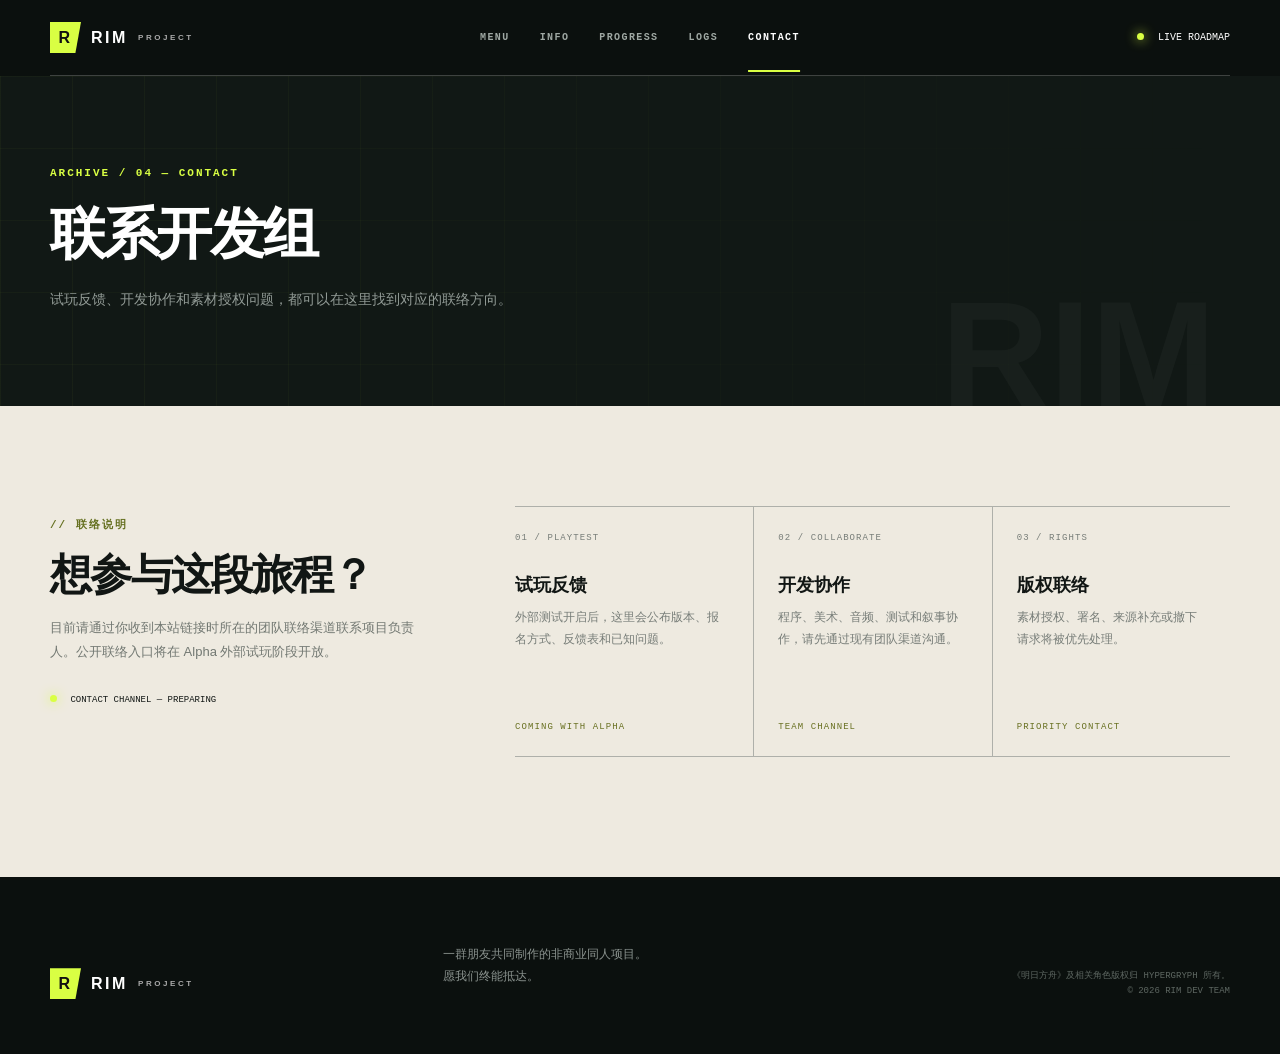
==== contact/index.html @ cdc3a9d2 "Deploy RIM website for celecean.com" ====
<!doctype html>
<html lang="zh-CN">
<head>
  <meta charset="utf-8">
  <meta name="viewport" content="width=device-width, initial-scale=1">
  <title>CONTACT — RIM PROJECT</title>
  <meta name="description" content="了解 RIM 试玩反馈、开发协作与版权联络方向。">
  <meta property="og:title" content="CONTACT — RIM PROJECT">
  <meta property="og:image" content="https://celecean.com/rim/assets/og.png">
  <link rel="canonical" href="https://celecean.com/rim/contact/">
  <link rel="icon" href="../assets/favicon.svg">
  <link rel="stylesheet" href="../assets/site.css">
  <script src="../assets/site.js" defer></script>
</head>
<body data-page="contact" data-root="..">
  <main>
    <section class="pageHero">
      <div class="shell">
        <p class="eyebrow">ARCHIVE / 04 — CONTACT</p>
        <h1>联系开发组</h1>
        <p>试玩反馈、开发协作和素材授权问题，都可以在这里找到对应的联络方向。</p>
      </div>
      <div class="pageHeroMark">RIM</div>
    </section>

    <section class="contactPage">
      <div class="shell">
        <div class="contactIntro">
          <p class="sectionNo">// 联络说明</p>
          <h2>想参与这段旅程？</h2>
          <p>目前请通过你收到本站链接时所在的团队联络渠道联系项目负责人。公开联络入口将在 Alpha 外部试玩阶段开放。</p>
          <div class="contactStatus"><b></b> CONTACT CHANNEL — PREPARING</div>
        </div>
        <div class="contactGrid">
          <article><span>01 / PLAYTEST</span><h3>试玩反馈</h3><p>外部测试开启后，这里会公布版本、报名方式、反馈表和已知问题。</p><b>COMING WITH ALPHA</b></article>
          <article><span>02 / COLLABORATE</span><h3>开发协作</h3><p>程序、美术、音频、测试和叙事协作，请先通过现有团队渠道沟通。</p><b>TEAM CHANNEL</b></article>
          <article><span>03 / RIGHTS</span><h3>版权联络</h3><p>素材授权、署名、来源补充或撤下请求将被优先处理。</p><b>PRIORITY CONTACT</b></article>
        </div>
      </div>
    </section>
  </main>
</body>
</html>
---- assets/site.css ----
:root{--ink:#111614;--paper:#eeeae0;--acid:#d9ff43;--muted:#8c928d}
*{box-sizing:border-box}
html{scroll-behavior:smooth}
body{margin:0;background:var(--paper);color:var(--ink);font-family:"Microsoft YaHei","PingFang SC",Arial,sans-serif}
a{color:inherit}
button{font:inherit}
img{max-width:100%}
a:focus-visible{outline:2px solid var(--acid);outline-offset:4px}
.shell{width:min(1180px,calc(100% - 48px));margin:auto}
.sectionNo,.eyebrow{font:700 11px monospace;letter-spacing:.18em;color:var(--acid);text-transform:uppercase}
.sectionNo{color:#657020}

.siteHeader{height:76px;background:#0b100e;color:#fff}
.siteHeader.overlay{position:absolute;z-index:10;left:0;right:0;background:transparent}
.nav{height:76px;display:flex;align-items:center;justify-content:space-between;position:relative;border-bottom:1px solid #ffffff35}
.brand{display:flex;align-items:center;gap:10px;font-weight:900;letter-spacing:.16em;text-decoration:none}
.brand span{display:grid;place-items:center;width:31px;height:31px;background:var(--acid);color:#111;clip-path:polygon(0 0,100% 0,82% 100%,0 100%)}
.brand i{font-size:8px;font-style:normal;line-height:1.2;color:#aaa}
.navlinks{display:flex;gap:30px;position:absolute;left:50%;transform:translateX(-50%);height:100%;align-items:center}
.navlinks a{position:relative;font:700 10px monospace;letter-spacing:.14em;color:#9fa8a3;text-decoration:none;transition:color .2s}
.navlinks a:after{content:"";position:absolute;left:0;right:100%;bottom:-29px;height:2px;background:var(--acid);transition:right .2s}
.navlinks a:hover,.navlinks a:focus-visible,.navlinks a.active{color:#fff}
.navlinks a:hover:after,.navlinks a:focus-visible:after,.navlinks a.active:after{right:0}
.status{font:10px monospace;text-decoration:none}
.status b,.contactStatus b{display:inline-block;width:7px;height:7px;background:var(--acid);border-radius:50%;box-shadow:0 0 12px var(--acid);margin-right:8px}

.hero{height:760px;position:relative;overflow:hidden;color:#fff;background:#152019}
.hero>img{position:absolute;width:100%;height:100%;object-fit:cover;filter:saturate(.65) contrast(1.12)}
.heroShade{position:absolute;inset:0;background:linear-gradient(90deg,#07100ef2 0%,#07100eb5 45%,transparent 80%),linear-gradient(0deg,#07100ed0 0%,transparent 48%)}
.heroContent{position:relative;padding-top:185px}
.hero h1{font-size:68px;line-height:1.12;letter-spacing:-.06em;margin:24px 0 22px;max-width:850px}
.hero h1 em{font-style:normal;color:var(--acid)}
.lead{max-width:620px;color:#c3cac6;line-height:1.9;font-size:16px}
.actions{display:flex;align-items:center;gap:34px;margin-top:35px}
.actions a{color:#fff;text-decoration:none;font-size:13px}
.actions .primary{background:var(--acid);color:#111;padding:16px 22px;font-weight:800}
.primary span{margin-left:25px}
.heroMeta{display:flex;gap:70px;margin-top:65px;padding-top:20px;border-top:1px solid #ffffff30;width:650px;font:10px monospace;color:#7f8b85;line-height:1.8}
.heroMeta b{color:#fff;font-size:12px}
.chapter{position:absolute;right:5%;bottom:42px;font:700 58px Arial;color:#ffffff1e}
.chapter span{font-size:11px;color:#fff;letter-spacing:.12em}

.portal{padding:105px 0 115px}
.portalHead{display:grid;grid-template-columns:1fr .75fr;gap:100px;align-items:end;margin-bottom:50px}
.portalHead h2,.intro h2,.roadmapHead h2,.logsLayout h2,.contactIntro h2{font-size:42px;letter-spacing:-.04em;line-height:1.3;margin:16px 0 0}
.portalHead>p{color:#707570;line-height:1.8;font-size:13px;margin:0}
.portalGrid{display:grid;grid-template-columns:repeat(2,1fr);border-top:1px solid #b9b8b1;border-left:1px solid #b9b8b1}
.portalCard{min-height:300px;padding:30px;display:grid;grid-template-columns:1fr auto;grid-template-rows:auto auto auto 1fr auto;border-right:1px solid #b9b8b1;border-bottom:1px solid #b9b8b1;text-decoration:none;transition:background .25s,color .25s}
.portalCard:hover{background:#151b18;color:#fff}
.portalNo{font:700 28px Arial;color:#8b928d}
.portalCard small{font:9px monospace;color:#89922f}
.portalCard h3{grid-column:1/-1;font:800 32px Arial;letter-spacing:-.03em;margin:38px 0 4px}
.portalCard h4{grid-column:1/-1;margin:0;font-size:15px}
.portalCard p{grid-column:1/-1;color:#777d78;font-size:12px;line-height:1.7;max-width:400px}
.portalCard b{grid-column:1/-1;font:9px monospace;color:#687020;align-self:end}
.portalCard:hover b{color:var(--acid)}
.homeSignal{background:var(--acid);padding:23px 0}
.homeSignal .shell{display:grid;grid-template-columns:130px 1fr auto;align-items:center;gap:30px}
.homeSignal span,.homeSignal a{font:800 10px monospace;letter-spacing:.12em}
.homeSignal p{font-size:12px;margin:0}
.homeSignal a{text-decoration:none}

.pageHero{height:330px;background:#111815;color:#fff;position:relative;overflow:hidden;display:flex;align-items:center}
.pageHero:before{content:"";position:absolute;inset:0;background:linear-gradient(90deg,#d9ff430a 1px,transparent 1px),linear-gradient(#d9ff4308 1px,transparent 1px);background-size:72px 72px;mask-image:linear-gradient(90deg,#000,transparent)}
.pageHero .shell{position:relative}
.pageHero h1{font-size:56px;letter-spacing:-.05em;margin:18px 0 12px}
.pageHero .shell>p:last-child{color:#929b96;line-height:1.8;max-width:680px;font-size:14px}
.pageHeroMark{position:absolute;right:5%;bottom:-35px;font:900 150px Arial;color:#ffffff08}

.intro{display:grid;grid-template-columns:1.05fr .95fr;gap:100px;padding:105px 0}
.introCopy>p{color:#626762;line-height:2;margin:25px 0 45px}
.featureLine{display:flex;border-top:1px solid #bbb;padding-top:22px;gap:45px;font:10px monospace;color:#999}
.featureLine b{display:block;color:#222;margin-top:8px;font-family:"Microsoft YaHei"}
.showcase{display:grid;grid-template-columns:1.15fr .85fr;gap:16px;padding-bottom:105px}
.scene,.operator{height:390px;position:relative;overflow:hidden;background:#18201d;color:#fff;margin:0}
.scene>img{width:100%;height:100%;object-fit:cover;opacity:.7}
.scene>div{position:absolute;left:32px;bottom:32px}
.showcase small{font:10px monospace;color:var(--acid)}
.showcase h3{font-size:27px;margin:10px 0}
.showcase p{font-size:13px;color:#bbb}
.operator{display:flex}
.operator img{width:64%;height:100%;object-fit:contain;align-self:flex-end}
.opText{padding:35px 0 0 30px;z-index:1;min-width:200px}
.opText h3{font-size:32px}
.opText p{line-height:1.8}
.infoStrip{background:var(--acid);padding:30px 0}
.infoStrip .shell{display:grid;grid-template-columns:repeat(3,1fr)}
.infoStrip .shell>div{border-right:1px solid #1113;padding-left:25px}
.infoStrip span{display:block;font:9px monospace;margin-bottom:8px}
.infoStrip b{font-size:13px}

.roadmap{background:#101613;color:#fff;padding:100px 0 115px}
.roadmapHead{display:flex;justify-content:space-between;align-items:center}
.roadmapHead>div:first-child>p:last-child{color:#7f8983;font-size:13px}
.radial{width:150px;height:150px;border-radius:50%;display:grid;place-items:center;background:conic-gradient(var(--acid) var(--p),#2b332f 0);position:relative}
.radial:before{content:"";position:absolute;width:124px;height:124px;border-radius:50%;background:#101613}
.radial div{position:relative;text-align:center}
.radial strong{display:block;font:700 40px Arial}
.radial strong sup{font-size:16px;color:var(--acid)}
.radial span{font:9px monospace;color:#707a74;letter-spacing:.15em}
.summary{display:grid;grid-template-columns:repeat(4,1fr);border:1px solid #354039;margin:55px 0 30px}
.summary>div{padding:22px 25px;border-right:1px solid #354039}
.summary>div:last-child{border:0}
.summary span{display:block;font:9px monospace;color:#657069;letter-spacing:.14em;margin-bottom:10px}
.summary strong{font-size:26px}
.summary strong.next{font-size:15px;color:var(--acid)}
.notice{display:flex;justify-content:space-between;align-items:center;background:var(--acid);color:#101613;padding:13px 18px;margin-bottom:20px;font-size:13px;font-weight:700}
.notice button{background:none;border:0;font-size:20px;cursor:pointer}
.loading,.empty{padding:60px 0;color:#77817b;text-align:center}
.phaseList{border-top:1px solid #354039}
.phaseBlock{border-bottom:1px solid #354039;padding:32px 0}
.phaseBlock>header{display:grid;grid-template-columns:70px 1fr minmax(160px,300px) 50px;align-items:center;gap:22px;margin-bottom:20px}
.phaseIndex{font:700 28px Arial;color:var(--acid)}
.phaseBlock header h3{font-size:21px;margin:0 0 4px}
.phaseBlock header p{font:10px monospace;color:#6f7973;margin:0}
.phaseBar{height:3px;background:#303834}
.phaseBar i{display:block;height:100%;background:var(--acid)}
.phaseBlock header>b{font:11px monospace;text-align:right;color:#949c97}
.taskList{margin-left:92px}
.task{display:grid;grid-template-columns:30px 1fr 90px 110px;align-items:center;gap:16px;padding:17px 0;border-top:1px solid #272f2b}
.task.done{opacity:.62}
.check{width:24px;height:24px;border:1px solid #66716a;color:#111;background:transparent;cursor:pointer}
.task.done .check{background:var(--acid);border-color:var(--acid)}
.staticCheck{display:grid;place-items:center;width:24px;height:24px;border:1px solid #66716a;color:#111;font:700 12px monospace}
.task.done .staticCheck{background:var(--acid);border-color:var(--acid)}
.task.in_progress .staticCheck{border-color:var(--acid);color:var(--acid)}
.taskCopy h4{font-size:14px;margin:0 0 5px}
.task.done .taskCopy h4{text-decoration:line-through}
.taskCopy p{font-size:11px;color:#78817c;margin:0;line-height:1.5}
.target{font:9px monospace;color:#8a948e;text-align:right}
.stateBadge{justify-self:end;border:1px solid #3b4540;color:#68736c;padding:6px 9px;font:9px monospace}
.stateBadge.in_progress{background:#d9ff4312;color:var(--acid);border-color:#6d7d44}
.stateBadge.done{background:var(--acid);color:#111;border-color:var(--acid)}
.stateButtons{display:flex;justify-content:flex-end}
.stateButtons button{border:1px solid #3b4540;border-right:0;background:transparent;color:#68736c;padding:6px 9px;font:9px monospace;cursor:pointer}
.stateButtons button:last-child{border-right:1px solid #3b4540}
.stateButtons button.selected{background:#d9ff4320;color:var(--acid);border-color:#6d7d44}
.stateButtons button:disabled,.check:disabled{cursor:wait}
.readonlyNote{border-left:3px solid var(--acid);background:#18201d;color:#9ba59f;padding:13px 16px;margin-bottom:20px;font:9px monospace;letter-spacing:.12em}
.error{color:#d6a06b}

.logsPage{padding:100px 0 120px}
.logsLayout{display:grid;grid-template-columns:.7fr 1.3fr;gap:90px}
.logsLayout aside>p:not(.sectionNo){font-size:13px;line-height:1.9;color:#777d78}
.logsLayout aside>a{display:inline-block;background:#171d1a;color:#fff;text-decoration:none;font:700 10px monospace;padding:14px 18px;margin-top:20px}
.timeline{border-top:1px solid #b9b8b1}
.timeline article{display:grid;grid-template-columns:45px 120px 1fr;gap:22px;align-items:center;padding:25px 0;border-bottom:1px solid #b9b8b1}
.timelineNo{font:700 20px Arial;color:#a4aaa6}
.timeline time{font:700 11px monospace}
.timeline time small{display:block;color:#999;margin-top:5px;font-weight:400}
.timeline span{font:9px monospace;color:#687020}
.timeline h3{font-size:15px;margin:6px 0 0}

.contactPage{padding:100px 0 120px}
.contactPage>.shell{display:grid;grid-template-columns:.7fr 1.3fr;gap:80px}
.contactIntro>p:not(.sectionNo){color:#727872;font-size:13px;line-height:1.9}
.contactStatus{font:9px monospace;margin-top:30px}
.contactGrid{display:grid;grid-template-columns:repeat(3,1fr);border-top:1px solid #aeb0aa}
.contactGrid article{padding:26px 24px 24px 0;border-bottom:1px solid #aeb0aa;display:flex;min-height:250px;flex-direction:column}
.contactGrid article+article{padding-left:24px;border-left:1px solid #aeb0aa}
.contactGrid span,.contactGrid b{font:9px monospace;letter-spacing:.12em;color:#777d78}
.contactGrid h3{font-size:18px;margin:30px 0 10px}
.contactGrid p{font-size:12px;color:#777d78;line-height:1.8;margin:0}
.contactGrid b{color:#687020;margin-top:auto}

footer{background:#0b100e;color:#fff;padding:55px 0}
footer .shell{display:grid;grid-template-columns:1fr 1fr 1fr;align-items:end}
footer p{color:#8b938f;font-size:12px;line-height:1.8}
footer small{text-align:right;color:#5e6762;font:9px monospace;line-height:1.7}

@media(max-width:980px) and (min-width:821px){
  .nav .brand i,.nav .status{display:none}
  .navlinks{gap:22px}
}

@media(max-width:820px){
  .shell{width:calc(100% - 30px)}
  .siteHeader{height:64px}
  .nav{height:64px}
  .navlinks{position:fixed;z-index:20;left:15px;right:15px;bottom:14px;top:auto;transform:none;height:52px;gap:0;justify-content:space-around;background:#0d1310f2;border:1px solid #3a453e;box-shadow:0 10px 35px #0008;backdrop-filter:blur(12px)}
  .navlinks a{font-size:8px;flex:1;text-align:center;padding:20px 2px}
  .navlinks a:after{left:25%;right:75%;bottom:0}
  .navlinks a:hover:after,.navlinks a:focus-visible:after,.navlinks a.active:after{right:25%}
  .status{display:none}
  .hero{height:710px}
  .heroContent{padding-top:150px}
  .hero h1{font-size:45px}
  .lead{font-size:14px}
  .heroMeta{width:100%;gap:24px}
  .chapter{display:none}
  .portal{padding:75px 0}
  .portalHead,.intro,.logsLayout,.contactPage>.shell{grid-template-columns:1fr;gap:30px}
  .portalHead h2,.intro h2,.roadmapHead h2,.logsLayout h2,.contactIntro h2{font-size:34px}
  .portalGrid{grid-template-columns:1fr}
  .portalCard{min-height:260px}
  .homeSignal .shell{grid-template-columns:1fr;gap:10px}
  .pageHero{height:300px}
  .pageHero h1{font-size:42px}
  .intro{padding:75px 0}
  .showcase{grid-template-columns:1fr;padding-bottom:75px}
  .scene,.operator{height:340px}
  .infoStrip .shell{grid-template-columns:1fr;gap:20px}
  .infoStrip .shell>div{border-right:0;padding-left:0}
  .roadmap{padding:75px 0}
  .roadmapHead{align-items:flex-start;gap:20px}
  .radial{width:105px;height:105px;flex:0 0 105px}
  .radial:before{width:88px;height:88px}
  .radial strong{font-size:29px}
  .summary{grid-template-columns:1fr 1fr}
  .summary>div{border-bottom:1px solid #354039}
  .phaseBlock>header{grid-template-columns:42px 1fr 40px}
  .phaseBar{grid-column:2}
  .phaseBlock header>b{grid-row:1;grid-column:3}
  .taskList{margin-left:0}
  .task{grid-template-columns:30px 1fr}
  .target{grid-column:2;text-align:left}
  .stateBadge{grid-column:2;justify-self:start}
  .stateButtons{grid-column:2;justify-content:flex-start}
  .logsPage,.contactPage{padding:75px 0 100px}
  .timeline article{grid-template-columns:35px 90px 1fr;gap:12px}
  .contactGrid{grid-template-columns:1fr}
  .contactGrid article,.contactGrid article+article{min-height:180px;padding:24px 0;border-left:0}
  footer{padding-bottom:95px}
  footer .shell{grid-template-columns:1fr;gap:25px}
  footer small{text-align:left}
  .actions{gap:18px}
  .primary span{margin-left:10px}
}

@media(prefers-reduced-motion:reduce){
  html{scroll-behavior:auto}
  *{transition:none!important}
}
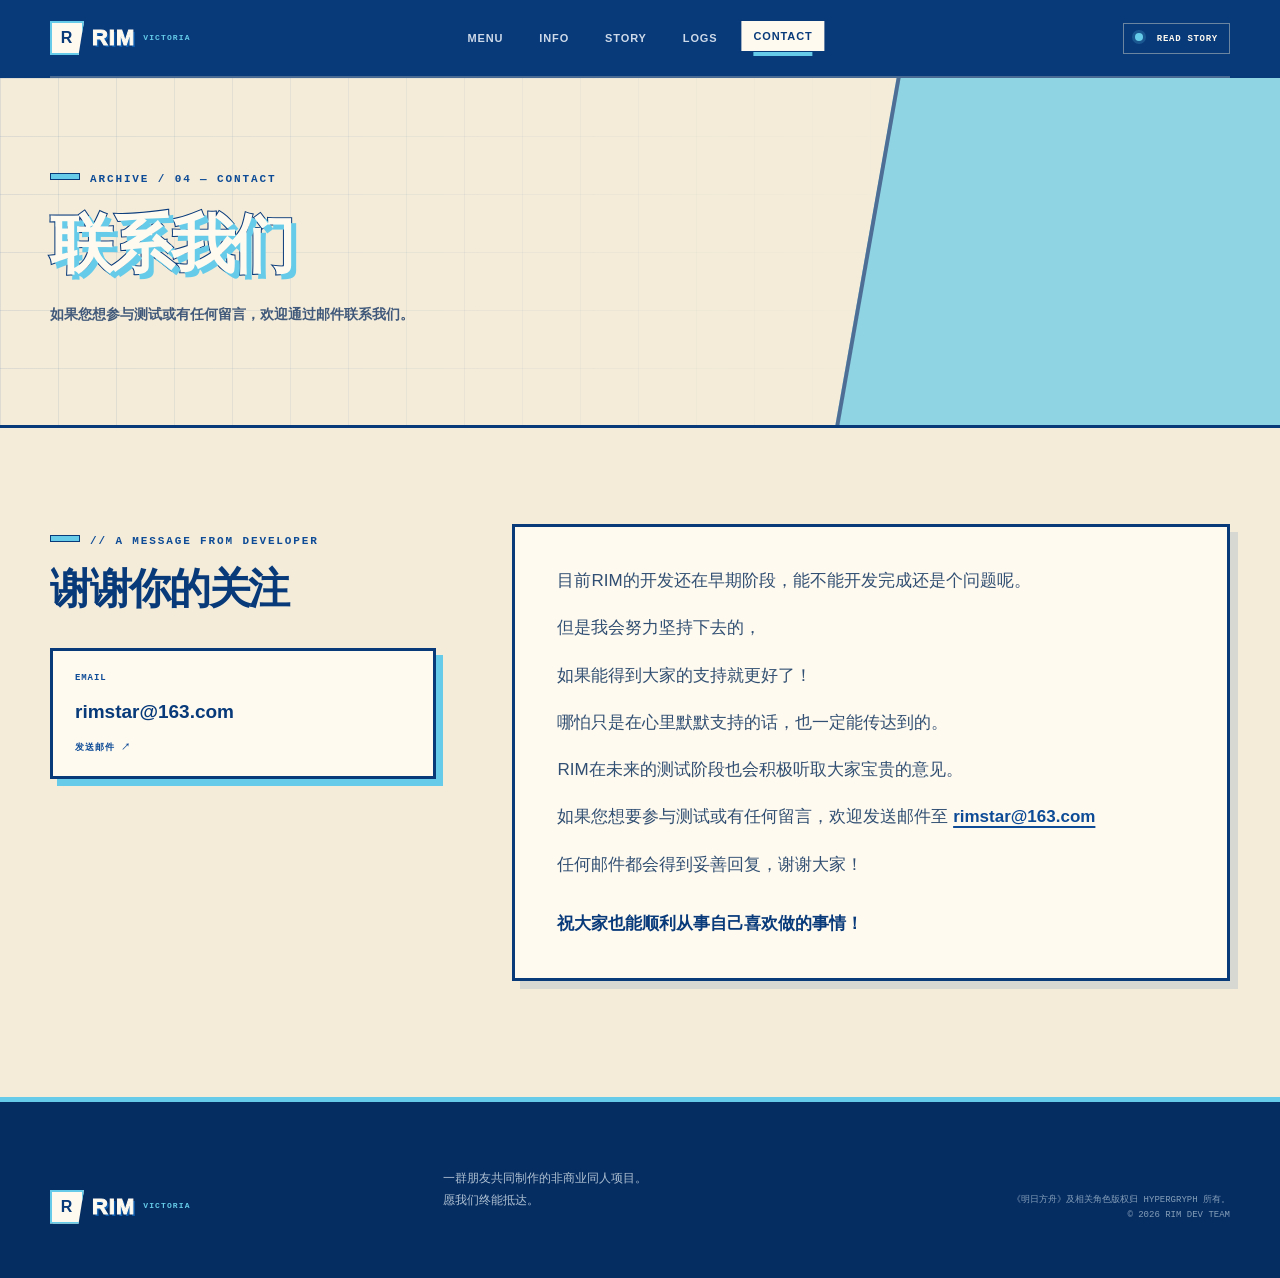
==== commit 2a6fe4de: "Publish updated story and contact page" ====
--- a/contact/index.html
+++ b/contact/index.html
@@ -4,7 +4,7 @@
   <meta charset="utf-8">
   <meta name="viewport" content="width=device-width, initial-scale=1">
   <title>CONTACT — RIM PROJECT</title>
-  <meta name="description" content="了解 RIM 试玩反馈、开发协作与版权联络方向。">
+  <meta name="description" content="联系 RIM 开发者、参与未来测试或留下意见。">
   <meta property="og:title" content="CONTACT — RIM PROJECT">
   <meta property="og:image" content="https://celecean.com/rim/assets/og.png">
   <link rel="canonical" href="https://celecean.com/rim/contact/">
@@ -17,25 +17,32 @@
     <section class="pageHero">
       <div class="shell">
         <p class="eyebrow">ARCHIVE / 04 — CONTACT</p>
-        <h1>联系开发组</h1>
-        <p>试玩反馈、开发协作和素材授权问题，都可以在这里找到对应的联络方向。</p>
+        <h1>联系我们</h1>
+        <p>如果您想参与测试或有任何留言，欢迎通过邮件联系我们。</p>
       </div>
-      <div class="pageHeroMark">RIM</div>
     </section>
 
     <section class="contactPage">
       <div class="shell">
-        <div class="contactIntro">
-          <p class="sectionNo">// 联络说明</p>
-          <h2>想参与这段旅程？</h2>
-          <p>目前请通过你收到本站链接时所在的团队联络渠道联系项目负责人。公开联络入口将在 Alpha 外部试玩阶段开放。</p>
-          <div class="contactStatus"><b></b> CONTACT CHANNEL — PREPARING</div>
-        </div>
-        <div class="contactGrid">
-          <article><span>01 / PLAYTEST</span><h3>试玩反馈</h3><p>外部测试开启后，这里会公布版本、报名方式、反馈表和已知问题。</p><b>COMING WITH ALPHA</b></article>
-          <article><span>02 / COLLABORATE</span><h3>开发协作</h3><p>程序、美术、音频、测试和叙事协作，请先通过现有团队渠道沟通。</p><b>TEAM CHANNEL</b></article>
-          <article><span>03 / RIGHTS</span><h3>版权联络</h3><p>素材授权、署名、来源补充或撤下请求将被优先处理。</p><b>PRIORITY CONTACT</b></article>
-        </div>
+        <aside class="contactIntro">
+          <p class="sectionNo">// A MESSAGE FROM DEVELOPER</p>
+          <h2>谢谢你的关注</h2>
+          <a class="contactMail" href="mailto:rimstar@163.com">
+            <span>EMAIL</span>
+            <strong>rimstar@163.com</strong>
+            <b>发送邮件 ↗</b>
+          </a>
+        </aside>
+        <article class="contactLetter">
+          <p>目前RIM的开发还在早期阶段，能不能开发完成还是个问题呢。</p>
+          <p>但是我会努力坚持下去的，</p>
+          <p>如果能得到大家的支持就更好了！</p>
+          <p>哪怕只是在心里默默支持的话，也一定能传达到的。</p>
+          <p>RIM在未来的测试阶段也会积极听取大家宝贵的意见。</p>
+          <p>如果您想要参与测试或有任何留言，欢迎发送邮件至 <a href="mailto:rimstar@163.com">rimstar@163.com</a></p>
+          <p>任何邮件都会得到妥善回复，谢谢大家！</p>
+          <p>祝大家也能顺利从事自己喜欢做的事情！</p>
+        </article>
       </div>
     </section>
   </main>
--- a/assets/site.css
+++ b/assets/site.css
@@ -1,230 +1,321 @@
-:root{--ink:#111614;--paper:#eeeae0;--acid:#d9ff43;--muted:#8c928d}
+:root{
+  --navy:#083a7a;
+  --blue:#0d4b96;
+  --blue-dark:#062d62;
+  --sky:#65cbe8;
+  --cream:#f4ecd9;
+  --cream-light:#fffaf0;
+  --ink:#092e60;
+  --muted:#66738a;
+  --line:#174d89;
+  --display:"Arial Black","Microsoft YaHei","PingFang SC",sans-serif;
+  --body:"Microsoft YaHei","PingFang SC",Arial,sans-serif;
+  --mono:"Roboto Mono","Cascadia Mono",Consolas,monospace;
+}
 *{box-sizing:border-box}
 html{scroll-behavior:smooth}
-body{margin:0;background:var(--paper);color:var(--ink);font-family:"Microsoft YaHei","PingFang SC",Arial,sans-serif}
+body{margin:0;background:var(--cream);color:var(--ink);font-family:var(--body)}
 a{color:inherit}
 button{font:inherit}
 img{max-width:100%}
-a:focus-visible{outline:2px solid var(--acid);outline-offset:4px}
 .shell{width:min(1180px,calc(100% - 48px));margin:auto}
-.sectionNo,.eyebrow{font:700 11px monospace;letter-spacing:.18em;color:var(--acid);text-transform:uppercase}
-.sectionNo{color:#657020}
-
-.siteHeader{height:76px;background:#0b100e;color:#fff}
-.siteHeader.overlay{position:absolute;z-index:10;left:0;right:0;background:transparent}
-.nav{height:76px;display:flex;align-items:center;justify-content:space-between;position:relative;border-bottom:1px solid #ffffff35}
-.brand{display:flex;align-items:center;gap:10px;font-weight:900;letter-spacing:.16em;text-decoration:none}
-.brand span{display:grid;place-items:center;width:31px;height:31px;background:var(--acid);color:#111;clip-path:polygon(0 0,100% 0,82% 100%,0 100%)}
-.brand i{font-size:8px;font-style:normal;line-height:1.2;color:#aaa}
-.navlinks{display:flex;gap:30px;position:absolute;left:50%;transform:translateX(-50%);height:100%;align-items:center}
-.navlinks a{position:relative;font:700 10px monospace;letter-spacing:.14em;color:#9fa8a3;text-decoration:none;transition:color .2s}
-.navlinks a:after{content:"";position:absolute;left:0;right:100%;bottom:-29px;height:2px;background:var(--acid);transition:right .2s}
-.navlinks a:hover,.navlinks a:focus-visible,.navlinks a.active{color:#fff}
-.navlinks a:hover:after,.navlinks a:focus-visible:after,.navlinks a.active:after{right:0}
-.status{font:10px monospace;text-decoration:none}
-.status b,.contactStatus b{display:inline-block;width:7px;height:7px;background:var(--acid);border-radius:50%;box-shadow:0 0 12px var(--acid);margin-right:8px}
-
-.hero{height:760px;position:relative;overflow:hidden;color:#fff;background:#152019}
-.hero>img{position:absolute;width:100%;height:100%;object-fit:cover;filter:saturate(.65) contrast(1.12)}
-.heroShade{position:absolute;inset:0;background:linear-gradient(90deg,#07100ef2 0%,#07100eb5 45%,transparent 80%),linear-gradient(0deg,#07100ed0 0%,transparent 48%)}
-.heroContent{position:relative;padding-top:185px}
-.hero h1{font-size:68px;line-height:1.12;letter-spacing:-.06em;margin:24px 0 22px;max-width:850px}
-.hero h1 em{font-style:normal;color:var(--acid)}
-.lead{max-width:620px;color:#c3cac6;line-height:1.9;font-size:16px}
-.actions{display:flex;align-items:center;gap:34px;margin-top:35px}
-.actions a{color:#fff;text-decoration:none;font-size:13px}
-.actions .primary{background:var(--acid);color:#111;padding:16px 22px;font-weight:800}
-.primary span{margin-left:25px}
-.heroMeta{display:flex;gap:70px;margin-top:65px;padding-top:20px;border-top:1px solid #ffffff30;width:650px;font:10px monospace;color:#7f8b85;line-height:1.8}
-.heroMeta b{color:#fff;font-size:12px}
-.chapter{position:absolute;right:5%;bottom:42px;font:700 58px Arial;color:#ffffff1e}
-.chapter span{font-size:11px;color:#fff;letter-spacing:.12em}
-
-.portal{padding:105px 0 115px}
-.portalHead{display:grid;grid-template-columns:1fr .75fr;gap:100px;align-items:end;margin-bottom:50px}
-.portalHead h2,.intro h2,.roadmapHead h2,.logsLayout h2,.contactIntro h2{font-size:42px;letter-spacing:-.04em;line-height:1.3;margin:16px 0 0}
-.portalHead>p{color:#707570;line-height:1.8;font-size:13px;margin:0}
-.portalGrid{display:grid;grid-template-columns:repeat(2,1fr);border-top:1px solid #b9b8b1;border-left:1px solid #b9b8b1}
-.portalCard{min-height:300px;padding:30px;display:grid;grid-template-columns:1fr auto;grid-template-rows:auto auto auto 1fr auto;border-right:1px solid #b9b8b1;border-bottom:1px solid #b9b8b1;text-decoration:none;transition:background .25s,color .25s}
-.portalCard:hover{background:#151b18;color:#fff}
-.portalNo{font:700 28px Arial;color:#8b928d}
-.portalCard small{font:9px monospace;color:#89922f}
-.portalCard h3{grid-column:1/-1;font:800 32px Arial;letter-spacing:-.03em;margin:38px 0 4px}
+.sectionNo,.eyebrow{font:800 11px var(--mono);letter-spacing:.17em;color:var(--blue);text-transform:uppercase}
+.sectionNo:before,.eyebrow:before{content:"";display:inline-block;width:28px;height:5px;margin:0 10px 2px 0;background:var(--sky);border:1px solid var(--navy)}
+
+.siteHeader{height:78px;background:var(--navy);color:var(--cream-light);position:relative;z-index:20}
+.siteHeader.overlay{position:absolute;left:0;right:0;background:linear-gradient(90deg,var(--navy) 0%,#083a7af2 58%,#083a7ac9)}
+.nav{height:78px;display:flex;align-items:center;justify-content:space-between;position:relative;border-bottom:2px solid #fff4d942}
+.brand{display:flex;align-items:center;gap:8px;font-family:var(--display);font-weight:900;letter-spacing:.06em;text-decoration:none}
+.brand span{display:grid;place-items:center;width:34px;height:34px;background:var(--cream-light);color:var(--navy);border:2px solid var(--sky);box-shadow:3px 3px 0 var(--sky);clip-path:polygon(0 0,100% 0,84% 100%,0 100%)}
+.brand strong{color:var(--cream-light);font-size:22px;line-height:1;-webkit-text-stroke:1px var(--cream-light);text-shadow:2px 2px 0 #0c5bac}
+.brand i{font:800 8px/1.1 var(--mono);font-style:normal;color:var(--sky);letter-spacing:.14em}
+.navlinks{display:flex;gap:12px;position:absolute;left:50%;transform:translateX(-50%);height:100%;align-items:center}
+.navlinks a{position:relative;padding:9px 12px;font:900 11px var(--display);letter-spacing:.08em;color:#cdd9e8;text-decoration:none;transition:background .2s,color .2s,transform .2s}
+.navlinks a:after{content:"";position:absolute;height:4px;left:12px;right:12px;bottom:-5px;background:var(--sky);transform:scaleX(0);transition:transform .2s}
+.navlinks a:hover,.navlinks a:focus-visible,.navlinks a.active{background:var(--cream-light);color:var(--navy);transform:translateY(-2px)}
+.navlinks a:hover:after,.navlinks a:focus-visible:after,.navlinks a.active:after{transform:scaleX(1)}
+.status{padding:9px 11px;border:1px solid #fff4d966;font:800 9px var(--mono);letter-spacing:.08em;text-decoration:none}
+.status b{display:inline-block;width:8px;height:8px;background:var(--sky);border-radius:50%;box-shadow:0 0 0 3px #65cbe833;margin-right:8px}
+
+.hero{height:780px;position:relative;overflow:hidden;color:var(--navy);background:var(--cream)}
+.hero:before{content:"";position:absolute;inset:78px 0 0 0;background:linear-gradient(90deg,#0d4b9612 1px,transparent 1px),linear-gradient(#0d4b9612 1px,transparent 1px);background-size:54px 54px}
+.hero>img:not(.heroLogo){position:absolute;right:0;top:0;width:56%;height:100%;object-fit:cover;filter:saturate(.7) sepia(.08) hue-rotate(162deg) contrast(1.02);clip-path:polygon(18% 0,100% 0,100% 100%,0 100%)}
+.heroShade{position:absolute;inset:0;background:linear-gradient(90deg,var(--cream) 0%,var(--cream) 43%,#f4ecd9d9 55%,transparent 77%),linear-gradient(0deg,#083a7a3b 0%,transparent 35%)}
+.heroContent{position:relative;padding-top:128px}
+.heroLogo{display:block;width:min(440px,46vw);height:auto;margin:0 0 6px -24px;mix-blend-mode:multiply}
+.hero h1,.pageHero h1,.portalHead h2,.intro h2,.roadmapHead h2,.logsLayout h2,.contactIntro h2{
+  font-family:var(--display);font-weight:900;letter-spacing:-.055em;
+}
+.hero h1{font-size:62px;line-height:1.12;margin:8px 0 20px;max-width:760px;color:var(--cream-light);-webkit-text-stroke:2px var(--navy);paint-order:stroke fill;text-shadow:5px 5px 0 var(--sky)}
+.hero h1 em{font-style:normal;color:var(--navy);-webkit-text-stroke:0;text-shadow:4px 4px 0 var(--cream-light),6px 6px 0 var(--sky)}
+.lead{max-width:570px;color:#304d72;line-height:1.9;font-size:15px;font-weight:600}
+.actions{display:flex;align-items:center;gap:26px;margin-top:28px}
+.actions a{color:var(--navy);text-decoration:none;font-size:13px;font-weight:900}
+.actions .primary{background:var(--navy);color:var(--cream-light);padding:15px 20px;border:2px solid var(--navy);box-shadow:5px 5px 0 var(--sky);transition:transform .2s,box-shadow .2s}
+.actions .primary:hover{transform:translate(3px,3px);box-shadow:2px 2px 0 var(--sky)}
+.primary span{margin-left:25px;color:var(--sky)}
+.heroMeta{display:flex;gap:54px;margin-top:42px;padding:18px 20px;border:2px solid var(--navy);background:#fffaf0d9;width:min(620px,100%);font:10px var(--mono);color:var(--muted);line-height:1.8;box-shadow:6px 6px 0 #0d4b9620}
+.heroMeta b{color:var(--navy);font-size:12px}
+.chapter{position:absolute;right:4%;bottom:30px;font:900 68px var(--display);color:#fffaf09e;-webkit-text-stroke:2px var(--navy);text-shadow:4px 4px 0 var(--sky)}
+.chapter span{font:800 10px var(--mono);color:var(--cream-light);letter-spacing:.14em;-webkit-text-stroke:0;text-shadow:none}
+
+.portal{padding:100px 0 112px}
+.portalHead{display:grid;grid-template-columns:1fr .75fr;gap:100px;align-items:end;margin-bottom:48px}
+.portalHead h2,.intro h2,.roadmapHead h2,.logsLayout h2,.contactIntro h2{font-size:42px;line-height:1.25;margin:16px 0 0;color:var(--navy)}
+.portalHead>p{color:var(--muted);line-height:1.9;font-size:13px;margin:0}
+.portalGrid{display:grid;grid-template-columns:repeat(2,1fr);gap:18px}
+.portalCard{min-height:295px;padding:28px;display:grid;grid-template-columns:1fr auto;grid-template-rows:auto auto auto 1fr auto;border:3px solid var(--navy);background:var(--cream-light);box-shadow:8px 8px 0 #0d4b9620;text-decoration:none;transition:background .22s,color .22s,transform .22s,box-shadow .22s}
+.portalCard:nth-child(2),.portalCard:nth-child(3){background:#dff3f4}
+.portalCard:hover{background:var(--navy);color:var(--cream-light);transform:translate(-3px,-3px);box-shadow:11px 11px 0 var(--sky)}
+.portalNo{font:900 30px var(--display);color:var(--sky);-webkit-text-stroke:1px var(--navy)}
+.portalCard small{font:800 9px var(--mono);color:var(--blue)}
+.portalCard h3{grid-column:1/-1;font:900 34px var(--display);letter-spacing:-.04em;margin:34px 0 4px}
 .portalCard h4{grid-column:1/-1;margin:0;font-size:15px}
-.portalCard p{grid-column:1/-1;color:#777d78;font-size:12px;line-height:1.7;max-width:400px}
-.portalCard b{grid-column:1/-1;font:9px monospace;color:#687020;align-self:end}
-.portalCard:hover b{color:var(--acid)}
-.homeSignal{background:var(--acid);padding:23px 0}
+.portalCard p{grid-column:1/-1;color:var(--muted);font-size:12px;line-height:1.75;max-width:420px}
+.portalCard b{grid-column:1/-1;font:900 9px var(--mono);color:var(--blue);align-self:end}
+.portalCard:hover small,.portalCard:hover p{color:#d6e2ed}
+.portalCard:hover b{color:var(--sky)}
+.homeSignal{background:var(--sky);border-top:3px solid var(--navy);border-bottom:3px solid var(--navy);padding:22px 0}
 .homeSignal .shell{display:grid;grid-template-columns:130px 1fr auto;align-items:center;gap:30px}
-.homeSignal span,.homeSignal a{font:800 10px monospace;letter-spacing:.12em}
+.homeSignal span,.homeSignal a{font:900 10px var(--mono);letter-spacing:.12em}
 .homeSignal p{font-size:12px;margin:0}
-.homeSignal a{text-decoration:none}
-
-.pageHero{height:330px;background:#111815;color:#fff;position:relative;overflow:hidden;display:flex;align-items:center}
-.pageHero:before{content:"";position:absolute;inset:0;background:linear-gradient(90deg,#d9ff430a 1px,transparent 1px),linear-gradient(#d9ff4308 1px,transparent 1px);background-size:72px 72px;mask-image:linear-gradient(90deg,#000,transparent)}
-.pageHero .shell{position:relative}
-.pageHero h1{font-size:56px;letter-spacing:-.05em;margin:18px 0 12px}
-.pageHero .shell>p:last-child{color:#929b96;line-height:1.8;max-width:680px;font-size:14px}
-.pageHeroMark{position:absolute;right:5%;bottom:-35px;font:900 150px Arial;color:#ffffff08}
-
-.intro{display:grid;grid-template-columns:1.05fr .95fr;gap:100px;padding:105px 0}
-.introCopy>p{color:#626762;line-height:2;margin:25px 0 45px}
-.featureLine{display:flex;border-top:1px solid #bbb;padding-top:22px;gap:45px;font:10px monospace;color:#999}
-.featureLine b{display:block;color:#222;margin-top:8px;font-family:"Microsoft YaHei"}
-.showcase{display:grid;grid-template-columns:1.15fr .85fr;gap:16px;padding-bottom:105px}
-.scene,.operator{height:390px;position:relative;overflow:hidden;background:#18201d;color:#fff;margin:0}
-.scene>img{width:100%;height:100%;object-fit:cover;opacity:.7}
-.scene>div{position:absolute;left:32px;bottom:32px}
-.showcase small{font:10px monospace;color:var(--acid)}
-.showcase h3{font-size:27px;margin:10px 0}
-.showcase p{font-size:13px;color:#bbb}
-.operator{display:flex}
+.homeSignal a{text-decoration:none;border-bottom:2px solid var(--navy)}
+
+.pageHero{height:350px;background:var(--cream);color:var(--navy);position:relative;overflow:hidden;display:flex;align-items:center;border-bottom:3px solid var(--navy)}
+.pageHero:before{content:"";position:absolute;inset:0;background:linear-gradient(90deg,#0d4b9618 1px,transparent 1px),linear-gradient(#0d4b9618 1px,transparent 1px);background-size:58px 58px;mask-image:linear-gradient(90deg,#000,transparent 72%)}
+.pageHero:after{content:"";position:absolute;right:-6%;top:-30%;width:38%;height:160%;background:var(--sky);border-left:4px solid var(--navy);transform:skewX(-10deg);opacity:.7}
+.pageHero .shell{position:relative;z-index:2}
+.pageHero h1{font-size:64px;margin:16px 0 10px;color:var(--cream-light);-webkit-text-stroke:2px var(--navy);paint-order:stroke fill;text-shadow:5px 5px 0 var(--sky)}
+.pageHero .shell>p:last-child{color:#40597a;line-height:1.8;max-width:680px;font-size:14px;font-weight:600}
+.pageHeroMark{position:absolute;z-index:1;right:4%;bottom:-35px;font:900 155px var(--display);color:#fffaf07a;-webkit-text-stroke:2px var(--navy)}
+
+.intro{display:grid;grid-template-columns:1.05fr .95fr;gap:100px;padding:100px 0}
+.introCopy>p{color:var(--muted);line-height:2;margin:25px 0 42px}
+.featureLine{display:flex;border-top:3px solid var(--navy);padding-top:20px;gap:40px;font:10px var(--mono);color:var(--muted)}
+.featureLine b{display:block;color:var(--navy);margin-top:8px;font-family:var(--body)}
+.showcase{display:grid;grid-template-columns:1.15fr .85fr;gap:18px;padding-bottom:105px}
+.scene,.operator{height:400px;position:relative;overflow:hidden;background:var(--navy);color:var(--cream-light);margin:0;border:3px solid var(--navy);box-shadow:7px 7px 0 var(--sky)}
+.scene>img{width:100%;height:100%;object-fit:cover;opacity:.72}
+.scene:after{content:"";position:absolute;inset:0;background:linear-gradient(0deg,#062d62db,transparent 62%)}
+.scene>div{position:absolute;z-index:1;left:30px;bottom:30px}
+.showcase small{font:800 10px var(--mono);color:var(--sky)}
+.showcase h3{font:900 28px var(--display);margin:10px 0}
+.showcase p{font-size:13px;color:#d9e5ed}
+.operator{display:flex;background:var(--cream-light);color:var(--navy)}
 .operator img{width:64%;height:100%;object-fit:contain;align-self:flex-end}
-.opText{padding:35px 0 0 30px;z-index:1;min-width:200px}
+.opText{padding:34px 0 0 28px;z-index:1;min-width:200px}
 .opText h3{font-size:32px}
-.opText p{line-height:1.8}
-.infoStrip{background:var(--acid);padding:30px 0}
+.opText p{line-height:1.8;color:var(--muted)}
+.infoStrip{background:var(--sky);border-block:3px solid var(--navy);padding:28px 0}
 .infoStrip .shell{display:grid;grid-template-columns:repeat(3,1fr)}
-.infoStrip .shell>div{border-right:1px solid #1113;padding-left:25px}
-.infoStrip span{display:block;font:9px monospace;margin-bottom:8px}
+.infoStrip .shell>div{border-right:2px solid var(--navy);padding-left:24px}
+.infoStrip .shell>div:last-child{border:0}
+.infoStrip span{display:block;font:900 9px var(--mono);margin-bottom:8px}
 .infoStrip b{font-size:13px}
 
-.roadmap{background:#101613;color:#fff;padding:100px 0 115px}
+.roadmap{background:var(--navy);color:var(--cream-light);padding:96px 0 112px}
+.roadmap .sectionNo{color:var(--sky)}
 .roadmapHead{display:flex;justify-content:space-between;align-items:center}
-.roadmapHead>div:first-child>p:last-child{color:#7f8983;font-size:13px}
-.radial{width:150px;height:150px;border-radius:50%;display:grid;place-items:center;background:conic-gradient(var(--acid) var(--p),#2b332f 0);position:relative}
-.radial:before{content:"";position:absolute;width:124px;height:124px;border-radius:50%;background:#101613}
+.roadmapHead h2{color:var(--cream-light)}
+.roadmapHead>div:first-child>p:last-child{color:#aebed0;font-size:13px}
+.radial{width:150px;height:150px;border-radius:50%;display:grid;place-items:center;background:conic-gradient(var(--sky) var(--p),#315986 0);position:relative;border:2px solid var(--cream-light)}
+.radial:before{content:"";position:absolute;width:122px;height:122px;border-radius:50%;background:var(--navy)}
 .radial div{position:relative;text-align:center}
-.radial strong{display:block;font:700 40px Arial}
-.radial strong sup{font-size:16px;color:var(--acid)}
-.radial span{font:9px monospace;color:#707a74;letter-spacing:.15em}
-.summary{display:grid;grid-template-columns:repeat(4,1fr);border:1px solid #354039;margin:55px 0 30px}
-.summary>div{padding:22px 25px;border-right:1px solid #354039}
+.radial strong{display:block;font:900 40px var(--display)}
+.radial strong sup{font-size:16px;color:var(--sky)}
+.radial span{font:800 9px var(--mono);color:#a9b8ca;letter-spacing:.15em}
+.summary{display:grid;grid-template-columns:repeat(4,1fr);border:2px solid #7bb9d5;margin:52px 0 30px;background:#062d6288}
+.summary>div{padding:21px 24px;border-right:2px solid #7bb9d5}
 .summary>div:last-child{border:0}
-.summary span{display:block;font:9px monospace;color:#657069;letter-spacing:.14em;margin-bottom:10px}
-.summary strong{font-size:26px}
-.summary strong.next{font-size:15px;color:var(--acid)}
-.notice{display:flex;justify-content:space-between;align-items:center;background:var(--acid);color:#101613;padding:13px 18px;margin-bottom:20px;font-size:13px;font-weight:700}
+.summary span{display:block;font:800 9px var(--mono);color:#9bb2c8;letter-spacing:.14em;margin-bottom:10px}
+.summary strong{font:900 27px var(--display)}
+.summary strong.next{font:900 15px var(--body);color:var(--sky)}
+.notice{display:flex;justify-content:space-between;align-items:center;background:var(--sky);color:var(--navy);border:2px solid var(--cream-light);padding:13px 18px;margin-bottom:20px;font-size:13px;font-weight:800}
 .notice button{background:none;border:0;font-size:20px;cursor:pointer}
-.loading,.empty{padding:60px 0;color:#77817b;text-align:center}
-.phaseList{border-top:1px solid #354039}
-.phaseBlock{border-bottom:1px solid #354039;padding:32px 0}
+.loading,.empty{padding:60px 0;color:#a6b7c9;text-align:center}
+.phaseList{border-top:2px solid #6f9bbe}
+.phaseBlock{border-bottom:2px solid #6f9bbe;padding:31px 0}
 .phaseBlock>header{display:grid;grid-template-columns:70px 1fr minmax(160px,300px) 50px;align-items:center;gap:22px;margin-bottom:20px}
-.phaseIndex{font:700 28px Arial;color:var(--acid)}
+.phaseIndex{font:900 30px var(--display);color:var(--sky);-webkit-text-stroke:1px var(--cream-light)}
 .phaseBlock header h3{font-size:21px;margin:0 0 4px}
-.phaseBlock header p{font:10px monospace;color:#6f7973;margin:0}
-.phaseBar{height:3px;background:#303834}
-.phaseBar i{display:block;height:100%;background:var(--acid)}
-.phaseBlock header>b{font:11px monospace;text-align:right;color:#949c97}
+.phaseBlock header p{font:10px var(--mono);color:#9eb1c5;margin:0}
+.phaseBar{height:5px;background:#315986;border:1px solid #7bb9d5}
+.phaseBar i{display:block;height:100%;background:var(--sky)}
+.phaseBlock header>b{font:800 11px var(--mono);text-align:right;color:#c4d2df}
 .taskList{margin-left:92px}
-.task{display:grid;grid-template-columns:30px 1fr 90px 110px;align-items:center;gap:16px;padding:17px 0;border-top:1px solid #272f2b}
-.task.done{opacity:.62}
-.check{width:24px;height:24px;border:1px solid #66716a;color:#111;background:transparent;cursor:pointer}
-.task.done .check{background:var(--acid);border-color:var(--acid)}
-.staticCheck{display:grid;place-items:center;width:24px;height:24px;border:1px solid #66716a;color:#111;font:700 12px monospace}
-.task.done .staticCheck{background:var(--acid);border-color:var(--acid)}
-.task.in_progress .staticCheck{border-color:var(--acid);color:var(--acid)}
+.task{display:grid;grid-template-columns:30px 1fr 90px 230px;align-items:center;gap:16px;padding:16px 12px;border-top:1px solid #6f9bbe;background:#062d6238}
+.task:nth-child(even){background:#fffaf00a}
+.task.done{opacity:.65}
+.check,.staticCheck{display:grid;place-items:center;width:25px;height:25px;border:2px solid #96b6cd;color:var(--navy);background:transparent;cursor:pointer;font-weight:900}
+.task.done .check,.task.done .staticCheck{background:var(--sky);border-color:var(--sky)}
 .taskCopy h4{font-size:14px;margin:0 0 5px}
 .task.done .taskCopy h4{text-decoration:line-through}
-.taskCopy p{font-size:11px;color:#78817c;margin:0;line-height:1.5}
-.target{font:9px monospace;color:#8a948e;text-align:right}
-.stateBadge{justify-self:end;border:1px solid #3b4540;color:#68736c;padding:6px 9px;font:9px monospace}
-.stateBadge.in_progress{background:#d9ff4312;color:var(--acid);border-color:#6d7d44}
-.stateBadge.done{background:var(--acid);color:#111;border-color:var(--acid)}
+.taskCopy p{font-size:11px;color:#9fb0c2;margin:0;line-height:1.5}
+.target{font:9px var(--mono);color:#bac8d5;text-align:right}
 .stateButtons{display:flex;justify-content:flex-end}
-.stateButtons button{border:1px solid #3b4540;border-right:0;background:transparent;color:#68736c;padding:6px 9px;font:9px monospace;cursor:pointer}
-.stateButtons button:last-child{border-right:1px solid #3b4540}
-.stateButtons button.selected{background:#d9ff4320;color:var(--acid);border-color:#6d7d44}
+.stateButtons button,.stateBadge{border:1px solid #7598b8;background:transparent;color:#9eb0c2;padding:6px 9px;font:800 9px var(--mono)}
+.stateButtons button{border-right:0;cursor:pointer}
+.stateButtons button:last-child{border-right:1px solid #7598b8}
+.stateButtons button.selected,.stateBadge.in_progress{background:#65cbe82b;color:var(--sky);border-color:var(--sky)}
+.stateBadge.done{background:var(--sky);color:var(--navy);border-color:var(--sky)}
 .stateButtons button:disabled,.check:disabled{cursor:wait}
-.readonlyNote{border-left:3px solid var(--acid);background:#18201d;color:#9ba59f;padding:13px 16px;margin-bottom:20px;font:9px monospace;letter-spacing:.12em}
-.error{color:#d6a06b}
-
-.logsPage{padding:100px 0 120px}
-.logsLayout{display:grid;grid-template-columns:.7fr 1.3fr;gap:90px}
-.logsLayout aside>p:not(.sectionNo){font-size:13px;line-height:1.9;color:#777d78}
-.logsLayout aside>a{display:inline-block;background:#171d1a;color:#fff;text-decoration:none;font:700 10px monospace;padding:14px 18px;margin-top:20px}
-.timeline{border-top:1px solid #b9b8b1}
-.timeline article{display:grid;grid-template-columns:45px 120px 1fr;gap:22px;align-items:center;padding:25px 0;border-bottom:1px solid #b9b8b1}
-.timelineNo{font:700 20px Arial;color:#a4aaa6}
-.timeline time{font:700 11px monospace}
-.timeline time small{display:block;color:#999;margin-top:5px;font-weight:400}
-.timeline span{font:9px monospace;color:#687020}
+.readonlyNote{margin-bottom:22px;padding:11px 15px;border:1px solid #7bb9d5;color:#b7c8d8;font:800 9px var(--mono);letter-spacing:.08em}
+
+.logsPage{padding:96px 0 116px}
+.logsLayout{display:grid;grid-template-columns:.7fr 1.3fr;gap:86px}
+.logsLayout aside>p:not(.sectionNo){font-size:13px;line-height:1.9;color:var(--muted)}
+.logsLayout aside>a{display:inline-block;background:var(--navy);color:var(--cream-light);text-decoration:none;font:900 10px var(--mono);padding:14px 18px;margin-top:20px;box-shadow:4px 4px 0 var(--sky)}
+.timeline{border-top:3px solid var(--navy)}
+.timeline article{display:grid;grid-template-columns:45px 120px 1fr;gap:22px;align-items:center;padding:24px 12px;border-bottom:2px solid #7e96ad;background:#fffaf073}
+.timeline article:nth-child(even){background:#dff3f4}
+.timelineNo{font:900 21px var(--display);color:var(--sky);-webkit-text-stroke:1px var(--navy)}
+.timeline time{font:800 11px var(--mono)}
+.timeline time small{display:block;color:var(--muted);margin-top:5px;font-weight:400}
+.timeline span{font:800 9px var(--mono);color:var(--blue)}
 .timeline h3{font-size:15px;margin:6px 0 0}
-
-.contactPage{padding:100px 0 120px}
-.contactPage>.shell{display:grid;grid-template-columns:.7fr 1.3fr;gap:80px}
-.contactIntro>p:not(.sectionNo){color:#727872;font-size:13px;line-height:1.9}
-.contactStatus{font:9px monospace;margin-top:30px}
-.contactGrid{display:grid;grid-template-columns:repeat(3,1fr);border-top:1px solid #aeb0aa}
-.contactGrid article{padding:26px 24px 24px 0;border-bottom:1px solid #aeb0aa;display:flex;min-height:250px;flex-direction:column}
-.contactGrid article+article{padding-left:24px;border-left:1px solid #aeb0aa}
-.contactGrid span,.contactGrid b{font:9px monospace;letter-spacing:.12em;color:#777d78}
-.contactGrid h3{font-size:18px;margin:30px 0 10px}
-.contactGrid p{font-size:12px;color:#777d78;line-height:1.8;margin:0}
-.contactGrid b{color:#687020;margin-top:auto}
-
-footer{background:#0b100e;color:#fff;padding:55px 0}
+.error{color:#ffd0c8}
+
+.blogPage{padding:96px 0 118px;background:linear-gradient(90deg,#0d4b9608 1px,transparent 1px);background-size:72px 72px}
+.blogLayout{display:grid;grid-template-columns:.68fr 1.32fr;gap:82px;align-items:start}
+.blogIntro{position:sticky;top:105px;padding:28px;border:3px solid var(--navy);background:var(--cream-light);box-shadow:8px 8px 0 var(--sky)}
+.blogIntro h2{font:900 35px/1.28 var(--display);letter-spacing:-.045em;margin:17px 0;color:var(--navy)}
+.blogIntro>p:not(.sectionNo){color:var(--muted);font-size:13px;line-height:1.9}
+.blogIntro>a{display:block;width:fit-content;margin-top:24px;padding-bottom:4px;border-bottom:2px solid var(--navy);font:900 10px var(--mono);letter-spacing:.08em;text-decoration:none}
+.blogIntro>a+a{margin-top:12px}
+.blogCount{display:flex;align-items:center;gap:15px;margin-top:25px;padding:17px 0;border-block:2px solid var(--navy)}
+.blogCount strong{font:900 48px/1 var(--display);color:var(--sky);-webkit-text-stroke:1px var(--navy)}
+.blogCount span{font:800 10px/1.6 var(--mono);color:var(--blue)}
+.blogFeed{border-top:4px solid var(--navy)}
+.blogPost{scroll-margin-top:28px;padding:30px 30px 32px;border:3px solid var(--navy);border-top:0;background:var(--cream-light);box-shadow:7px 7px 0 #0d4b9614}
+.blogPost:nth-child(even){background:#e4f4f2}
+.blogPost header{display:flex;justify-content:space-between;align-items:center;gap:20px;margin-bottom:20px;padding-bottom:13px;border-bottom:2px solid #6688aa}
+.blogPost time,.blogPost header span{font:900 13px/1 var(--mono);letter-spacing:.1em;color:var(--blue)}
+.blogPost h2{display:none}
+.blogCopy{max-width:680px}
+.blogCopy p{font-size:17px;line-height:1.85;color:#314f72;margin:0 0 12px}
+.blogCopy p:last-child{margin-bottom:0}
+.blogPostFooter{display:none}
+
+.storyPage{padding:82px 0 116px;background:linear-gradient(90deg,#0d4b9608 1px,transparent 1px);background-size:72px 72px}
+.storyToolbar{display:flex;justify-content:space-between;align-items:flex-end;gap:32px}
+.storyToolbar h2{font:900 39px/1.15 var(--display);letter-spacing:-.04em;margin:12px 0 8px;color:var(--navy)}
+.storyToolbar>div>p:last-child{margin:0;color:var(--muted);font:800 11px var(--mono);letter-spacing:.06em}
+.storyToolbar>a{flex:0 0 auto;background:var(--navy);color:var(--cream-light);padding:15px 20px;text-decoration:none;font:900 10px var(--mono);letter-spacing:.08em;box-shadow:5px 5px 0 var(--sky)}
+.storyToolbar>a:hover{transform:translate(-2px,-2px);box-shadow:7px 7px 0 var(--sky)}
+.storyReader{width:min(1060px,calc(100% - 30px));margin:44px auto 0;padding:52px 70px;background:var(--blue-dark);border:3px solid var(--navy);box-shadow:10px 10px 0 var(--sky)}
+.storySheet{position:relative;width:min(850px,100%);margin:0 auto 46px;background:#fff;box-shadow:0 18px 38px #00183766}
+.storySheet:last-child{margin-bottom:0}
+.storySheet img{display:block;width:100%;height:auto}
+.storySheet figcaption{position:absolute;right:-56px;top:8px;color:#b8ccdc;font:900 9px var(--mono);letter-spacing:.08em;writing-mode:vertical-rl}
+
+.contactPage{padding:96px 0 116px}
+.contactPage>.shell{display:grid;grid-template-columns:.7fr 1.3fr;gap:76px}
+.contactIntro>p:not(.sectionNo){color:var(--muted);font-size:13px;line-height:1.9}
+.contactMail{display:block;margin-top:32px;padding:22px;border:3px solid var(--navy);background:var(--cream-light);box-shadow:7px 7px 0 var(--sky);text-decoration:none}
+.contactMail span,.contactMail b{display:block;font:900 9px var(--mono);letter-spacing:.1em;color:var(--blue)}
+.contactMail strong{display:block;margin:18px 0;font:900 19px var(--display);color:var(--navy);word-break:break-all}
+.contactLetter{padding:38px 42px;border:3px solid var(--navy);background:var(--cream-light);box-shadow:8px 8px 0 #0d4b9620}
+.contactLetter p{font-size:17px;line-height:1.9;color:#314f72;margin:0 0 15px}
+.contactLetter p:last-child{margin:27px 0 0;font-weight:800;color:var(--navy)}
+.contactLetter a{color:var(--blue);font-weight:900;text-decoration-thickness:2px;text-underline-offset:4px}
+
+footer{background:var(--blue-dark);color:var(--cream-light);padding:54px 0;border-top:5px solid var(--sky)}
 footer .shell{display:grid;grid-template-columns:1fr 1fr 1fr;align-items:end}
-footer p{color:#8b938f;font-size:12px;line-height:1.8}
-footer small{text-align:right;color:#5e6762;font:9px monospace;line-height:1.7}
+footer p{color:#aec0d1;font-size:12px;line-height:1.8}
+footer small{text-align:right;color:#849eb8;font:9px var(--mono);line-height:1.7}
 
 @media(max-width:980px) and (min-width:821px){
   .nav .brand i,.nav .status{display:none}
-  .navlinks{gap:22px}
+  .navlinks{gap:7px}
 }
 
 @media(max-width:820px){
   .shell{width:calc(100% - 30px)}
-  .siteHeader{height:64px}
-  .nav{height:64px}
-  .navlinks{position:fixed;z-index:20;left:15px;right:15px;bottom:14px;top:auto;transform:none;height:52px;gap:0;justify-content:space-around;background:#0d1310f2;border:1px solid #3a453e;box-shadow:0 10px 35px #0008;backdrop-filter:blur(12px)}
-  .navlinks a{font-size:8px;flex:1;text-align:center;padding:20px 2px}
-  .navlinks a:after{left:25%;right:75%;bottom:0}
-  .navlinks a:hover:after,.navlinks a:focus-visible:after,.navlinks a.active:after{right:25%}
+  .siteHeader,.nav{height:64px}
+  .brand strong{font-size:19px}
+  .navlinks{position:fixed;z-index:30;left:12px;right:12px;bottom:12px;top:auto;transform:none;height:56px;gap:0;justify-content:space-around;background:#083a7af2;border:2px solid var(--sky);box-shadow:0 10px 35px #062d6275;backdrop-filter:blur(12px)}
+  .navlinks a{font-size:8px;flex:1;text-align:center;padding:19px 2px}
+  .navlinks a:after{left:25%;right:25%;bottom:2px}
   .status{display:none}
-  .hero{height:710px}
-  .heroContent{padding-top:150px}
-  .hero h1{font-size:45px}
-  .lead{font-size:14px}
-  .heroMeta{width:100%;gap:24px}
+  .hero{height:760px}
+  .hero>img:not(.heroLogo){width:100%;opacity:.28;clip-path:none}
+  .heroShade{background:linear-gradient(90deg,#f4ecd9f7,#f4ecd9d9),linear-gradient(0deg,#083a7a33,transparent)}
+  .heroContent{padding-top:102px}
+  .heroLogo{width:min(430px,88vw);margin-left:-16px}
+  .hero h1{font-size:42px;text-shadow:4px 4px 0 var(--sky)}
+  .lead{font-size:13px}
+  .heroMeta{gap:18px;margin-top:32px;padding:14px 12px}
   .chapter{display:none}
-  .portal{padding:75px 0}
-  .portalHead,.intro,.logsLayout,.contactPage>.shell{grid-template-columns:1fr;gap:30px}
-  .portalHead h2,.intro h2,.roadmapHead h2,.logsLayout h2,.contactIntro h2{font-size:34px}
+  .portal{padding:72px 0}
+  .portalHead,.intro,.logsLayout,.contactPage>.shell{grid-template-columns:1fr;gap:28px}
+  .portalHead h2,.intro h2,.roadmapHead h2,.logsLayout h2,.contactIntro h2{font-size:33px}
   .portalGrid{grid-template-columns:1fr}
-  .portalCard{min-height:260px}
-  .homeSignal .shell{grid-template-columns:1fr;gap:10px}
-  .pageHero{height:300px}
-  .pageHero h1{font-size:42px}
-  .intro{padding:75px 0}
-  .showcase{grid-template-columns:1fr;padding-bottom:75px}
-  .scene,.operator{height:340px}
-  .infoStrip .shell{grid-template-columns:1fr;gap:20px}
-  .infoStrip .shell>div{border-right:0;padding-left:0}
-  .roadmap{padding:75px 0}
-  .roadmapHead{align-items:flex-start;gap:20px}
-  .radial{width:105px;height:105px;flex:0 0 105px}
-  .radial:before{width:88px;height:88px}
-  .radial strong{font-size:29px}
+  .portalCard{min-height:255px}
+  .homeSignal .shell{grid-template-columns:1fr;gap:9px}
+  .pageHero{height:310px}
+  .pageHero:after{right:-22%;width:54%;opacity:.48}
+  .pageHero h1{font-size:46px}
+  .intro{padding:72px 0}
+  .featureLine{gap:20px}
+  .showcase{grid-template-columns:1fr;padding-bottom:72px}
+  .scene,.operator{height:345px}
+  .infoStrip .shell{grid-template-columns:1fr;gap:18px}
+  .infoStrip .shell>div{border-right:0;border-bottom:1px solid var(--navy);padding:0 0 16px}
+  .roadmap{padding:72px 0 98px}
+  .roadmapHead{align-items:flex-start;gap:18px}
+  .radial{width:104px;height:104px;flex:0 0 104px}
+  .radial:before{width:84px;height:84px}
+  .radial strong{font-size:28px}
   .summary{grid-template-columns:1fr 1fr}
-  .summary>div{border-bottom:1px solid #354039}
+  .summary>div{border-bottom:1px solid #7bb9d5}
   .phaseBlock>header{grid-template-columns:42px 1fr 40px}
   .phaseBar{grid-column:2}
   .phaseBlock header>b{grid-row:1;grid-column:3}
   .taskList{margin-left:0}
-  .task{grid-template-columns:30px 1fr}
+  .task{grid-template-columns:30px 1fr;padding-inline:4px}
   .target{grid-column:2;text-align:left}
   .stateBadge{grid-column:2;justify-self:start}
-  .stateButtons{grid-column:2;justify-content:flex-start}
-  .logsPage,.contactPage{padding:75px 0 100px}
-  .timeline article{grid-template-columns:35px 90px 1fr;gap:12px}
-  .contactGrid{grid-template-columns:1fr}
-  .contactGrid article,.contactGrid article+article{min-height:180px;padding:24px 0;border-left:0}
-  footer{padding-bottom:95px}
-  footer .shell{grid-template-columns:1fr;gap:25px}
+  .stateButtons{grid-column:2;justify-content:flex-start;flex-wrap:wrap}
+  .logsPage,.contactPage{padding:72px 0 98px}
+  .blogPage{padding:72px 0 98px}
+  .blogLayout{grid-template-columns:1fr;gap:35px}
+  .blogIntro{position:relative;top:0}
+  .blogPost{padding:27px 20px 29px}
+  .blogCopy p{font-size:16px}
+  .storyPage{padding:68px 0 98px}
+  .storyToolbar{align-items:flex-start}
+  .storyToolbar h2{font-size:32px}
+  .storyReader{padding:30px 36px}
+  .storySheet{margin-bottom:32px}
+  .storySheet figcaption{right:-28px}
+  .timeline article{grid-template-columns:35px 90px 1fr;gap:11px;padding-inline:8px}
+  .contactLetter{padding:29px 22px}
+  .contactLetter p{font-size:16px}
+  footer{padding-bottom:94px}
+  footer .shell{grid-template-columns:1fr;gap:24px}
   footer small{text-align:left}
-  .actions{gap:18px}
+  .actions{gap:16px}
   .primary span{margin-left:10px}
+}
+
+@media(max-width:520px){
+  .brand i{display:none}
+  .heroMeta{display:grid;grid-template-columns:repeat(3,1fr);gap:8px}
+  .hero h1{font-size:36px}
+  .actions{align-items:flex-start;flex-direction:column}
+  .featureLine{display:grid;grid-template-columns:1fr 1fr}
+  .roadmapHead{display:block}
+  .radial{margin-top:25px}
+  .summary{grid-template-columns:1fr}
+  .summary>div{border-right:0}
+  .storyToolbar{display:block}
+  .storyToolbar>a{display:inline-block;margin-top:24px}
+  .storyReader{width:100%;margin-top:34px;padding:16px 15px;border-inline:0;box-shadow:none}
+  .storySheet{margin-bottom:18px}
+  .storySheet figcaption{display:none}
+  .timeline article{grid-template-columns:32px 1fr}
+  .timeline time{grid-column:2}
+  .timeline article>div:last-child{grid-column:2}
 }
 
 @media(prefers-reduced-motion:reduce){
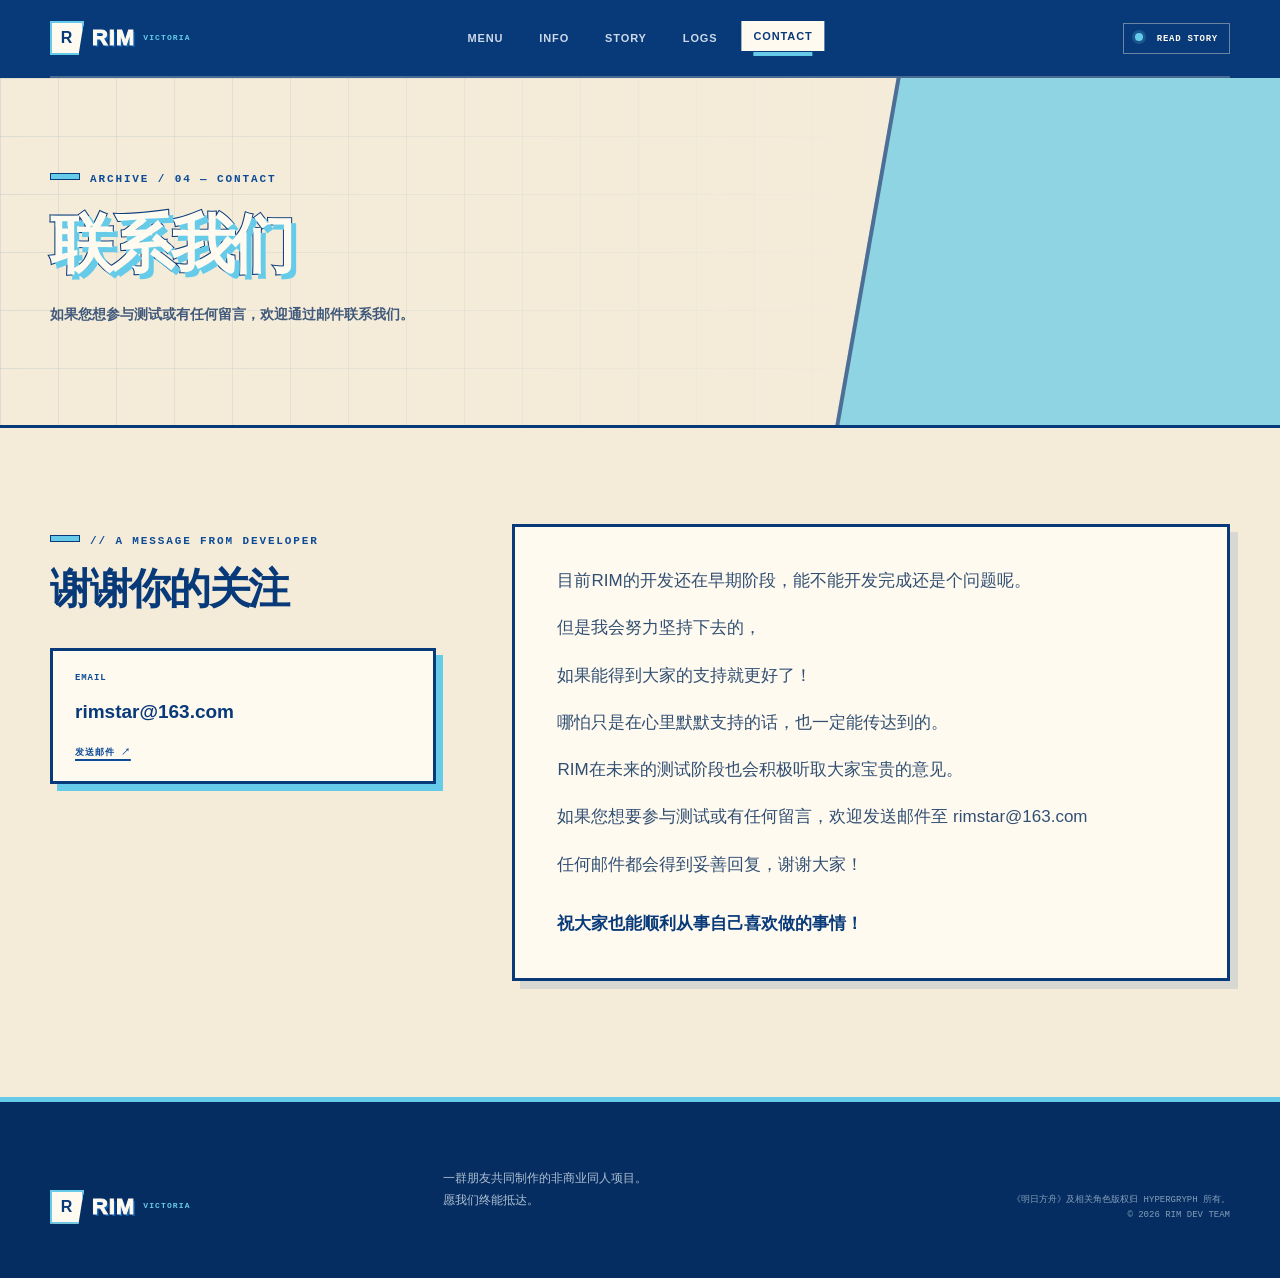
==== commit e4f962df: "Keep contact email as plain text" ====
--- a/contact/index.html
+++ b/contact/index.html
@@ -27,11 +27,11 @@
         <aside class="contactIntro">
           <p class="sectionNo">// A MESSAGE FROM DEVELOPER</p>
           <h2>谢谢你的关注</h2>
-          <a class="contactMail" href="mailto:rimstar@163.com">
+          <div class="contactMail">
             <span>EMAIL</span>
             <strong>rimstar@163.com</strong>
-            <b>发送邮件 ↗</b>
-          </a>
+            <a href="mailto:rimstar@163.com">发送邮件 ↗</a>
+          </div>
         </aside>
         <article class="contactLetter">
           <p>目前RIM的开发还在早期阶段，能不能开发完成还是个问题呢。</p>
@@ -39,7 +39,7 @@
           <p>如果能得到大家的支持就更好了！</p>
           <p>哪怕只是在心里默默支持的话，也一定能传达到的。</p>
           <p>RIM在未来的测试阶段也会积极听取大家宝贵的意见。</p>
-          <p>如果您想要参与测试或有任何留言，欢迎发送邮件至 <a href="mailto:rimstar@163.com">rimstar@163.com</a></p>
+          <p>如果您想要参与测试或有任何留言，欢迎发送邮件至 rimstar@163.com</p>
           <p>任何邮件都会得到妥善回复，谢谢大家！</p>
           <p>祝大家也能顺利从事自己喜欢做的事情！</p>
         </article>
--- a/assets/site.css
+++ b/assets/site.css
@@ -211,9 +211,10 @@
 .contactPage{padding:96px 0 116px}
 .contactPage>.shell{display:grid;grid-template-columns:.7fr 1.3fr;gap:76px}
 .contactIntro>p:not(.sectionNo){color:var(--muted);font-size:13px;line-height:1.9}
-.contactMail{display:block;margin-top:32px;padding:22px;border:3px solid var(--navy);background:var(--cream-light);box-shadow:7px 7px 0 var(--sky);text-decoration:none}
-.contactMail span,.contactMail b{display:block;font:900 9px var(--mono);letter-spacing:.1em;color:var(--blue)}
+.contactMail{display:block;margin-top:32px;padding:22px;border:3px solid var(--navy);background:var(--cream-light);box-shadow:7px 7px 0 var(--sky)}
+.contactMail span{display:block;font:900 9px var(--mono);letter-spacing:.1em;color:var(--blue)}
 .contactMail strong{display:block;margin:18px 0;font:900 19px var(--display);color:var(--navy);word-break:break-all}
+.contactMail a{display:inline-block;font:900 9px var(--mono);letter-spacing:.1em;color:var(--blue);text-decoration-thickness:2px;text-underline-offset:4px}
 .contactLetter{padding:38px 42px;border:3px solid var(--navy);background:var(--cream-light);box-shadow:8px 8px 0 #0d4b9620}
 .contactLetter p{font-size:17px;line-height:1.9;color:#314f72;margin:0 0 15px}
 .contactLetter p:last-child{margin:27px 0 0;font-weight:800;color:var(--navy)}
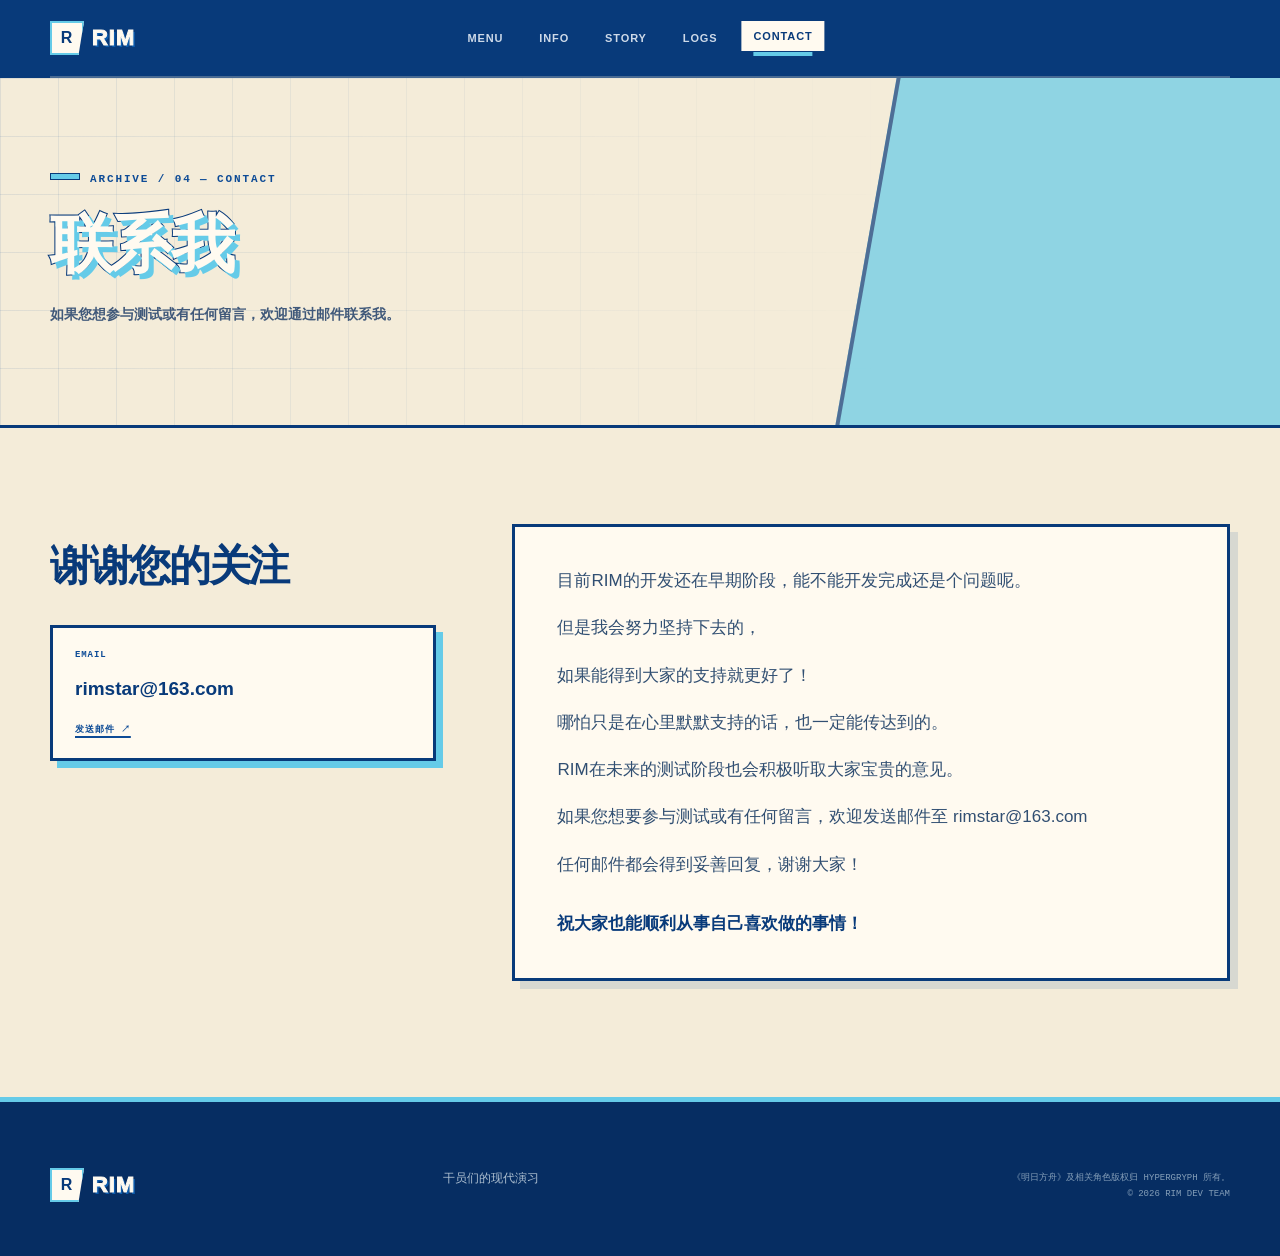
==== commit cdc28e35: "Personalize contact copy and remove section labels" ====
--- a/contact/index.html
+++ b/contact/index.html
@@ -17,16 +17,15 @@
     <section class="pageHero">
       <div class="shell">
         <p class="eyebrow">ARCHIVE / 04 — CONTACT</p>
-        <h1>联系我们</h1>
-        <p>如果您想参与测试或有任何留言，欢迎通过邮件联系我们。</p>
+        <h1>联系我</h1>
+        <p>如果您想参与测试或有任何留言，欢迎通过邮件联系我。</p>
       </div>
     </section>
 
     <section class="contactPage">
       <div class="shell">
         <aside class="contactIntro">
-          <p class="sectionNo">// A MESSAGE FROM DEVELOPER</p>
-          <h2>谢谢你的关注</h2>
+          <h2>谢谢您的关注</h2>
           <div class="contactMail">
             <span>EMAIL</span>
             <strong>rimstar@163.com</strong>
--- a/assets/site.css
+++ b/assets/site.css
@@ -34,32 +34,39 @@
 .navlinks a:after{content:"";position:absolute;height:4px;left:12px;right:12px;bottom:-5px;background:var(--sky);transform:scaleX(0);transition:transform .2s}
 .navlinks a:hover,.navlinks a:focus-visible,.navlinks a.active{background:var(--cream-light);color:var(--navy);transform:translateY(-2px)}
 .navlinks a:hover:after,.navlinks a:focus-visible:after,.navlinks a.active:after{transform:scaleX(1)}
-.status{padding:9px 11px;border:1px solid #fff4d966;font:800 9px var(--mono);letter-spacing:.08em;text-decoration:none}
-.status b{display:inline-block;width:8px;height:8px;background:var(--sky);border-radius:50%;box-shadow:0 0 0 3px #65cbe833;margin-right:8px}
-
 .hero{height:780px;position:relative;overflow:hidden;color:var(--navy);background:var(--cream)}
 .hero:before{content:"";position:absolute;inset:78px 0 0 0;background:linear-gradient(90deg,#0d4b9612 1px,transparent 1px),linear-gradient(#0d4b9612 1px,transparent 1px);background-size:54px 54px}
-.hero>img:not(.heroLogo){position:absolute;right:0;top:0;width:56%;height:100%;object-fit:cover;filter:saturate(.7) sepia(.08) hue-rotate(162deg) contrast(1.02);clip-path:polygon(18% 0,100% 0,100% 100%,0 100%)}
-.heroShade{position:absolute;inset:0;background:linear-gradient(90deg,var(--cream) 0%,var(--cream) 43%,#f4ecd9d9 55%,transparent 77%),linear-gradient(0deg,#083a7a3b 0%,transparent 35%)}
-.heroContent{position:relative;padding-top:128px}
-.heroLogo{display:block;width:min(440px,46vw);height:auto;margin:0 0 6px -24px;mix-blend-mode:multiply}
+.heroShade{position:absolute;z-index:0;inset:0;background:linear-gradient(90deg,var(--cream) 0%,var(--cream) 47%,#f4ecd9e8 58%,transparent 76%),linear-gradient(0deg,#083a7a21 0%,transparent 36%)}
+.heroCarousel{position:absolute;z-index:1;right:3.5%;top:132px;width:min(51vw,760px);height:430px;overflow:hidden;background:#020914;border:3px solid var(--navy);box-shadow:10px 10px 0 var(--sky);clip-path:polygon(7% 0,100% 0,100% 100%,0 100%)}
+.heroSlide{position:absolute;inset:0;margin:0;display:grid;place-items:center;background:#020914;opacity:0;animation:heroRotate 15s infinite both}
+.heroSlide:nth-child(2){animation-delay:5s}
+.heroSlide:nth-child(3){animation-delay:10s}
+.heroSlide img{display:block;width:100%;height:100%;object-fit:contain}
+.heroSlide figcaption{position:absolute;left:30px;bottom:18px;padding:9px 12px;background:#083a7ae8;border-left:4px solid var(--sky);color:var(--cream-light);font:900 10px var(--mono);letter-spacing:.08em}
+.heroSlide figcaption span{margin-left:16px;color:var(--sky)}
+.heroCarouselIndex{position:absolute;z-index:2;right:16px;top:16px;display:flex;gap:6px;padding:8px;background:#020914b8}
+.heroCarouselIndex i{display:block;width:24px;height:4px;background:#fffaf066;animation:heroPulse 15s infinite both}
+.heroCarouselIndex i:nth-child(2){animation-delay:5s}
+.heroCarouselIndex i:nth-child(3){animation-delay:10s}
+@keyframes heroRotate{0%,28%{opacity:1;transform:scale(1)}33%,95%{opacity:0;transform:scale(1.018)}100%{opacity:1;transform:scale(1)}}
+@keyframes heroPulse{0%,28%{background:var(--sky)}33%,95%{background:#fffaf066}100%{background:var(--sky)}}
+.heroContent{position:relative;z-index:2;padding-top:128px}
+.heroLogo{display:block;width:min(390px,40vw);height:auto;margin:0 0 6px -24px}
 .hero h1,.pageHero h1,.portalHead h2,.intro h2,.roadmapHead h2,.logsLayout h2,.contactIntro h2{
   font-family:var(--display);font-weight:900;letter-spacing:-.055em;
 }
-.hero h1{font-size:62px;line-height:1.12;margin:8px 0 20px;max-width:760px;color:var(--cream-light);-webkit-text-stroke:2px var(--navy);paint-order:stroke fill;text-shadow:5px 5px 0 var(--sky)}
+.hero h1{font-size:58px;line-height:1.12;margin:8px 0 20px;width:min(540px,44vw);color:var(--cream-light);-webkit-text-stroke:2px var(--navy);paint-order:stroke fill;text-shadow:5px 5px 0 var(--sky)}
 .hero h1 em{font-style:normal;color:var(--navy);-webkit-text-stroke:0;text-shadow:4px 4px 0 var(--cream-light),6px 6px 0 var(--sky)}
-.lead{max-width:570px;color:#304d72;line-height:1.9;font-size:15px;font-weight:600}
+.lead{width:min(520px,43vw);color:#304d72;line-height:1.9;font-size:15px;font-weight:600}
 .actions{display:flex;align-items:center;gap:26px;margin-top:28px}
 .actions a{color:var(--navy);text-decoration:none;font-size:13px;font-weight:900}
 .actions .primary{background:var(--navy);color:var(--cream-light);padding:15px 20px;border:2px solid var(--navy);box-shadow:5px 5px 0 var(--sky);transition:transform .2s,box-shadow .2s}
 .actions .primary:hover{transform:translate(3px,3px);box-shadow:2px 2px 0 var(--sky)}
 .primary span{margin-left:25px;color:var(--sky)}
-.heroMeta{display:flex;gap:54px;margin-top:42px;padding:18px 20px;border:2px solid var(--navy);background:#fffaf0d9;width:min(620px,100%);font:10px var(--mono);color:var(--muted);line-height:1.8;box-shadow:6px 6px 0 #0d4b9620}
-.heroMeta b{color:var(--navy);font-size:12px}
 .chapter{position:absolute;right:4%;bottom:30px;font:900 68px var(--display);color:#fffaf09e;-webkit-text-stroke:2px var(--navy);text-shadow:4px 4px 0 var(--sky)}
 .chapter span{font:800 10px var(--mono);color:var(--cream-light);letter-spacing:.14em;-webkit-text-stroke:0;text-shadow:none}
 
-.portal{padding:100px 0 112px}
+.portal{padding:100px 0 112px;scroll-margin-top:24px}
 .portalHead{display:grid;grid-template-columns:1fr .75fr;gap:100px;align-items:end;margin-bottom:48px}
 .portalHead h2,.intro h2,.roadmapHead h2,.logsLayout h2,.contactIntro h2{font-size:42px;line-height:1.25;margin:16px 0 0;color:var(--navy)}
 .portalHead>p{color:var(--muted);line-height:1.9;font-size:13px;margin:0}
@@ -75,12 +82,6 @@
 .portalCard b{grid-column:1/-1;font:900 9px var(--mono);color:var(--blue);align-self:end}
 .portalCard:hover small,.portalCard:hover p{color:#d6e2ed}
 .portalCard:hover b{color:var(--sky)}
-.homeSignal{background:var(--sky);border-top:3px solid var(--navy);border-bottom:3px solid var(--navy);padding:22px 0}
-.homeSignal .shell{display:grid;grid-template-columns:130px 1fr auto;align-items:center;gap:30px}
-.homeSignal span,.homeSignal a{font:900 10px var(--mono);letter-spacing:.12em}
-.homeSignal p{font-size:12px;margin:0}
-.homeSignal a{text-decoration:none;border-bottom:2px solid var(--navy)}
-
 .pageHero{height:350px;background:var(--cream);color:var(--navy);position:relative;overflow:hidden;display:flex;align-items:center;border-bottom:3px solid var(--navy)}
 .pageHero:before{content:"";position:absolute;inset:0;background:linear-gradient(90deg,#0d4b9618 1px,transparent 1px),linear-gradient(#0d4b9618 1px,transparent 1px);background-size:58px 58px;mask-image:linear-gradient(90deg,#000,transparent 72%)}
 .pageHero:after{content:"";position:absolute;right:-6%;top:-30%;width:38%;height:160%;background:var(--sky);border-left:4px solid var(--navy);transform:skewX(-10deg);opacity:.7}
@@ -196,6 +197,19 @@
 .blogCopy p:last-child{margin-bottom:0}
 .blogPostFooter{display:none}
 
+.infoReading .blogLayout{grid-template-columns:.78fr 1.22fr;gap:68px}
+.infoReading .blogIntro h2{font-size:38px}
+.infoFeed .blogPost{scroll-margin-top:28px}
+.infoFeed .blogCopy h2{display:block;margin:0 0 20px;font:900 32px/1.2 var(--display);letter-spacing:-.035em;color:var(--blue)}
+.infoFeed .blogCopy h2:not(:first-child){margin-top:38px;padding-top:28px;border-top:2px solid #6688aa}
+.infoFeed .blogCopy a{color:var(--blue);font-weight:900;text-decoration-thickness:2px;text-underline-offset:4px}
+.infoFormula{margin:25px 0 34px;padding:22px 24px;border-left:6px solid var(--sky);background:#0d4b960b}
+.infoFormula p{font-weight:800;color:var(--navy)}
+.infoCovenant .blogCopy>p:nth-of-type(even){color:var(--navy)}
+.infoOverviewCard .infoFormula{margin:24px 0 0;padding:20px 0 0;border:0;border-top:2px solid var(--navy);background:transparent}
+.infoOverviewCard .infoFormula p{margin:0 0 11px;font-size:14px;line-height:1.75}
+.infoGuide .blogCopy h2{font-size:42px}
+
 .storyPage{padding:82px 0 116px;background:linear-gradient(90deg,#0d4b9608 1px,transparent 1px);background-size:72px 72px}
 .storyToolbar{display:flex;justify-content:space-between;align-items:flex-end;gap:32px}
 .storyToolbar h2{font:900 39px/1.15 var(--display);letter-spacing:-.04em;margin:12px 0 8px;color:var(--navy)}
@@ -226,7 +240,7 @@
 footer small{text-align:right;color:#849eb8;font:9px var(--mono);line-height:1.7}
 
 @media(max-width:980px) and (min-width:821px){
-  .nav .brand i,.nav .status{display:none}
+  .nav .brand i{display:none}
   .navlinks{gap:7px}
 }
 
@@ -237,22 +251,20 @@
   .navlinks{position:fixed;z-index:30;left:12px;right:12px;bottom:12px;top:auto;transform:none;height:56px;gap:0;justify-content:space-around;background:#083a7af2;border:2px solid var(--sky);box-shadow:0 10px 35px #062d6275;backdrop-filter:blur(12px)}
   .navlinks a{font-size:8px;flex:1;text-align:center;padding:19px 2px}
   .navlinks a:after{left:25%;right:25%;bottom:2px}
-  .status{display:none}
-  .hero{height:760px}
-  .hero>img:not(.heroLogo){width:100%;opacity:.28;clip-path:none}
+  .hero{height:1000px}
   .heroShade{background:linear-gradient(90deg,#f4ecd9f7,#f4ecd9d9),linear-gradient(0deg,#083a7a33,transparent)}
   .heroContent{padding-top:102px}
   .heroLogo{width:min(430px,88vw);margin-left:-16px}
-  .hero h1{font-size:42px;text-shadow:4px 4px 0 var(--sky)}
-  .lead{font-size:13px}
-  .heroMeta{gap:18px;margin-top:32px;padding:14px 12px}
+  .hero h1{width:100%;font-size:42px;text-shadow:4px 4px 0 var(--sky)}
+  .lead{width:100%;max-width:580px;font-size:13px}
+  .heroCarousel{left:15px;right:15px;top:690px;width:auto;height:260px;clip-path:none;box-shadow:7px 7px 0 var(--sky)}
+  .heroSlide figcaption{left:16px;bottom:14px}
   .chapter{display:none}
   .portal{padding:72px 0}
   .portalHead,.intro,.logsLayout,.contactPage>.shell{grid-template-columns:1fr;gap:28px}
   .portalHead h2,.intro h2,.roadmapHead h2,.logsLayout h2,.contactIntro h2{font-size:33px}
   .portalGrid{grid-template-columns:1fr}
   .portalCard{min-height:255px}
-  .homeSignal .shell{grid-template-columns:1fr;gap:9px}
   .pageHero{height:310px}
   .pageHero:after{right:-22%;width:54%;opacity:.48}
   .pageHero h1{font-size:46px}
@@ -280,9 +292,11 @@
   .logsPage,.contactPage{padding:72px 0 98px}
   .blogPage{padding:72px 0 98px}
   .blogLayout{grid-template-columns:1fr;gap:35px}
+  .infoReading .blogLayout{grid-template-columns:1fr;gap:35px}
   .blogIntro{position:relative;top:0}
   .blogPost{padding:27px 20px 29px}
   .blogCopy p{font-size:16px}
+  .infoGuide .blogCopy h2{font-size:35px}
   .storyPage{padding:68px 0 98px}
   .storyToolbar{align-items:flex-start}
   .storyToolbar h2{font-size:32px}
@@ -301,8 +315,9 @@
 
 @media(max-width:520px){
   .brand i{display:none}
-  .heroMeta{display:grid;grid-template-columns:repeat(3,1fr);gap:8px}
+  .hero{height:1010px}
   .hero h1{font-size:36px}
+  .heroCarousel{top:720px;height:220px}
   .actions{align-items:flex-start;flex-direction:column}
   .featureLine{display:grid;grid-template-columns:1fr 1fr}
   .roadmapHead{display:block}
@@ -322,4 +337,7 @@
 @media(prefers-reduced-motion:reduce){
   html{scroll-behavior:auto}
   *{transition:none!important}
-}
+  .heroSlide,.heroCarouselIndex i{animation:none!important}
+  .heroSlide:first-child{opacity:1}
+  .heroCarouselIndex i:first-child{background:var(--sky)}
+}
